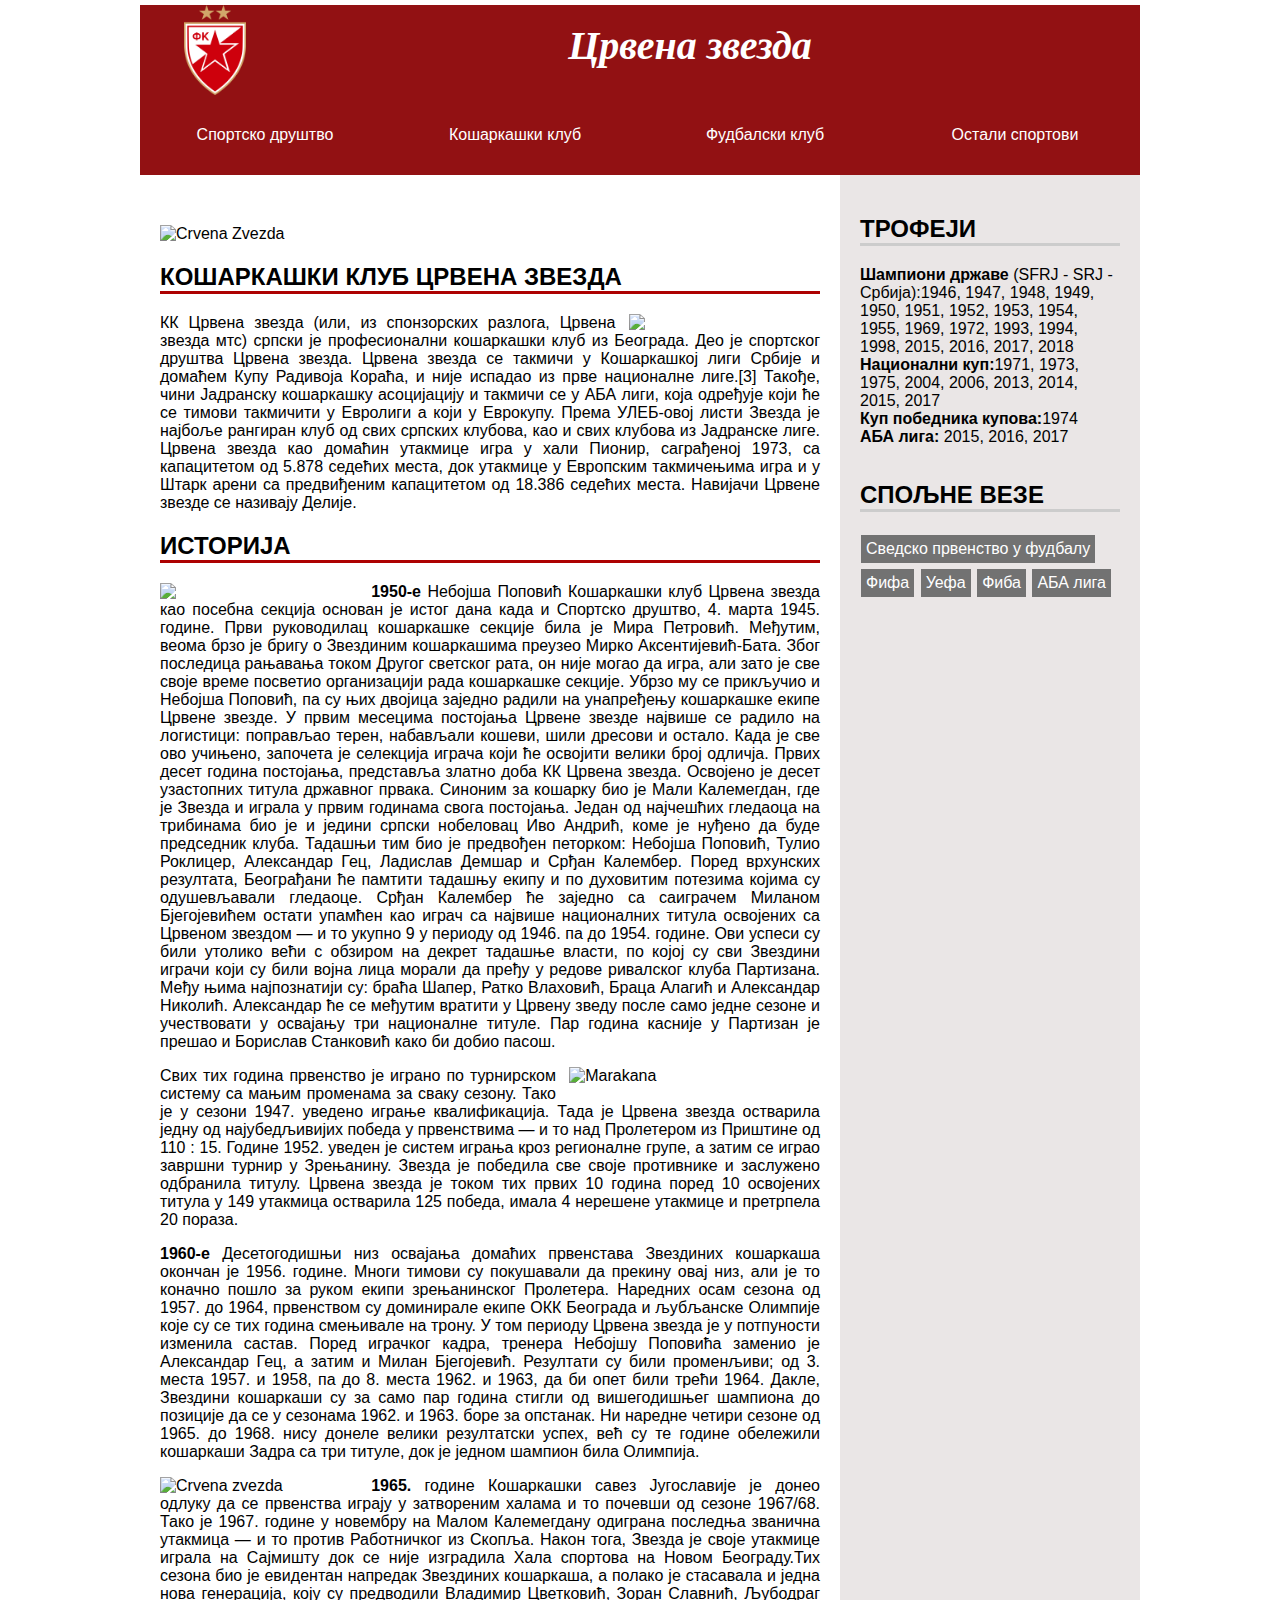
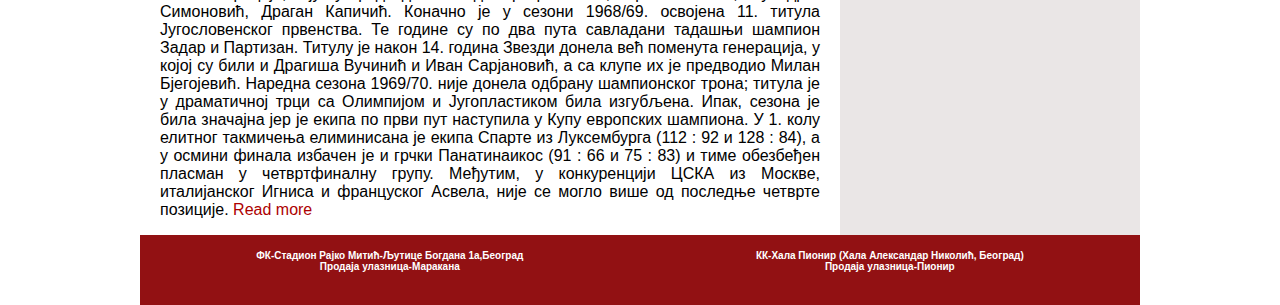
==== kosarkaski_klub.html @ 95ce148a "Add files via upload" ====
<!DOCTYPE html>
<html>
<head>
<title>Кошаркашки клуб</title>
<meta charset="UTF-8">
<link rel="stylesheet" href="css/style.css">
<meta name="viewport" content="width=device-width, initial-scale=1">
<style>

</style>
</head>
<body>



      <header><a href="#" class="logo"></a>
        <span class="naslov"><h1>Црвена звезда</h1></span>
      </header>

<!-- Navigation Bar -->
      <nav>
          <ul>
            <li><a href="index.html">Спортско друштво</a></li>
            <li><a href="kosarkaski_klub.html">Кошаркашки клуб</a></li>
            <li><a href="fudbalski_klub.html">Фудбалски клуб</a></li>
            
            <li class="dropdown">
              <a href="#">Остали спортови</a>
              <div class="dropdown-content">
                <a href="https://sr.wikipedia.org/wiki/%D0%9E%D0%9A_%D0%A6%D1%80%D0%B2%D0%B5%D0%BD%D0%B0_%D0%B7%D0%B2%D0%B5%D0%B7%D0%B4%D0%B0">Одбојка</a>
                <a href="https://sr.wikipedia.org/wiki/%D0%A0%D0%9A_%D0%A6%D1%80%D0%B2%D0%B5%D0%BD%D0%B0_%D0%B7%D0%B2%D0%B5%D0%B7%D0%B4%D0%B0">Рукомет</a>
                <a href="https://sr.wikipedia.org/wiki/%D0%92%D0%9A_%D0%A6%D1%80%D0%B2%D0%B5%D0%BD%D0%B0_%D0%B7%D0%B2%D0%B5%D0%B7%D0%B4%D0%B0">Ватерполо</a>
                <a href="https://sr.wikipedia.org/wiki/%D0%A2%D0%9A_%D0%A6%D1%80%D0%B2%D0%B5%D0%BD%D0%B0_%D0%B7%D0%B2%D0%B5%D0%B7%D0%B4%D0%B0">Тенис</a>
                <a href="https://sr.wikipedia.org/wiki/%D0%92%D0%B5%D1%81%D0%BB%D0%B0%D1%87%D0%BA%D0%B8_%D0%BA%D0%BB%D1%83%D0%B1_%D0%A6%D1%80%D0%B2%D0%B5%D0%BD%D0%B0_%D0%B7%D0%B2%D0%B5%D0%B7%D0%B4%D0%B0">Веслање</a>
                <a href="https://sr.wikipedia.org/wiki/%D0%A1%D0%9A_%D0%A6%D1%80%D0%B2%D0%B5%D0%BD%D0%B0_%D0%B7%D0%B2%D0%B5%D0%B7%D0%B4%D0%B0">Стрељаштво</a>
                <a href="https://sr.wikipedia.org/wiki/%D0%9C%D0%9A_%D0%A6%D1%80%D0%B2%D0%B5%D0%BD%D0%B0_%D0%B7%D0%B2%D0%B5%D0%B7%D0%B4%D0%B0">Мачевање</a>
                <a href="https://sr.wikipedia.org/wiki/%D0%8F%D0%9A_%D0%A6%D1%80%D0%B2%D0%B5%D0%BD%D0%B0_%D0%B7%D0%B2%D0%B5%D0%B7%D0%B4%D0%B0">Џудо</a>
                <a href="https://sr.wikipedia.org/wiki/%D0%91%D0%BE%D0%BA%D1%81%D0%B5%D1%80%D1%81%D0%BA%D0%B8_%D0%BA%D0%BB%D1%83%D0%B1_%D0%A6%D1%80%D0%B2%D0%B5%D0%BD%D0%B0_%D0%B7%D0%B2%D0%B5%D0%B7%D0%B4%D0%B0">Бокс</a>
                <a href="https://sr.wikipedia.org/wiki/%D0%9C%D0%9A_%D0%A6%D1%80%D0%B2%D0%B5%D0%BD%D0%B0_%D0%B7%D0%B2%D0%B5%D0%B7%D0%B4%D0%B0">Мачевање</a>
                <a href="https://sr.wikipedia.org/wiki/%D0%A1%D0%A2%D0%9A_%D0%A6%D1%80%D0%B2%D0%B5%D0%BD%D0%B0_%D0%B7%D0%B2%D0%B5%D0%B7%D0%B4%D0%B0">Стони тенис</a>
                <a href="https://sr.wikipedia.org/wiki/%D0%A1%D0%9A%D0%A5%D0%9B_%D0%A6%D1%80%D0%B2%D0%B5%D0%BD%D0%B0_%D0%B7%D0%B2%D0%B5%D0%B7%D0%B4%D0%B0">Хокеј на леду</a>
              </div>
            </li>
          </ul>
        </nav>
<!-- The flexible grid (content) -->
      <main>
  
        <section>
          <div class="slika">
            <a href="http://fc04.deviantart.net/fs71/i/2012/337/e/0/kk_crvena_zvezda_wallpaper_by_piksi012-d5mxvq5.jpg"><img src="http://fc04.deviantart.net/fs71/i/2012/337/e/0/kk_crvena_zvezda_wallpaper_by_piksi012-d5mxvq5.jpg" alt="Crvena Zvezda"></a>
          </div>
          <div class="kosarkaski_klub cleaefix">
            <h2>Кошаркашки клуб Црвена Звезда</h2>
            <a href="http://www.mojacrvenazvezda.net/wp-content/uploads/2011/03/zvezda.jpg"><img src="http://www.mojacrvenazvezda.net/wp-content/uploads/2011/03/zvezda.jpg"></a>
            <p>
              КК Црвена звезда (или, из спонзорских разлога, Црвена звезда мтс) српски је професионални кошаркашки клуб из Београдa. Део је спортског друштва Црвена звезда. Црвена звезда се такмичи у Кошаркашкој лиги Србије и домаћем Купу Радивоја Кораћа, и није испадао из прве националне лиге.[3] Такође, чини Јадранску кошаркашку асоцијацију и такмичи се у АБА лиги, која одређује који ће се тимови такмичити у Евролиги а који у Еврокупу. Према УЛЕБ-овој листи Звезда је најбоље рангиран клуб од свих српских клубова, као и свих клубова из Јадранске лиге.

              Црвена звезда као домаћин утакмице игра у хали Пионир, саграђеној 1973, са капацитетом од 5.878 седећих места, док утакмице у Европским такмичењима игра и у Штарк арени са предвиђеним капацитетом од 18.386 седећих места. Навијачи Црвене звезде се називају Делије.
            </p>
            
          </div>
          <div class="prvi_koraci">
            <h2>Историја</h2>
            <a href="https://upload.wikimedia.org/wikipedia/commons/thumb/d/d1/Delije_EL.jpg/1200px-Delije_EL.jpg"><img src="https://upload.wikimedia.org/wikipedia/commons/thumb/d/d1/Delije_EL.jpg/1200px-Delije_EL.jpg"></a>
            <p><b>1950-е</b>
            Небојша Поповић
            Кошаркашки клуб Црвена звезда као посебна секција основан је истог дана када и Спортско друштво, 4. марта 1945. године. Први руководилац кошаркашке секције била је Мира Петровић. Међутим, веома брзо је бригу о Звездиним кошаркашима преузео Мирко Аксентијевић-Бата. Због последица рањавања током Другог светског рата, он није могао да игра, али зато је све своје време посветио организацији рада кошаркашке секције. Убрзо му се прикључио и Небојша Поповић, па су њих двојица заједно радили на унапређењу кошаркашке екипе Црвене звезде.

            У првим месецима постојања Црвене звезде највише се радило на логистици: поправљао терен, набављали кошеви, шили дресови и остало. Када је све ово учињено, започета је селекција играча који ће освојити велики број одличја. Првих десет година постојања, представља златно доба КК Црвена звезда. Освојено је десет узастопних титула државног првака. Синоним за кошарку био је Мали Калемегдан, где је Звезда и играла у првим годинама свога постојања. Један од најчешћих гледаоца на трибинама био је и једини српски нобеловац Иво Андрић, коме је нуђено да буде председник клуба. Тадашњи тим био је предвођен петорком: Небојша Поповић, Тулио Роклицер, Александар Гец, Ладислав Демшар и Срђан Калембер. Поред врхунских резултата, Београђани ће памтити тадашњу екипу и по духовитим потезима којима су одушевљавали гледаоце. Срђан Калембер ће заједно са саиграчем Миланом Бјегојевићем остати упамћен као играч са највише националних титула освојених са Црвеном звездом — и то укупно 9 у периоду од 1946. па до 1954. године. Ови успеси су били утолико већи с обзиром на декрет тадашње власти, по којој су сви Звездини играчи који су били војна лица морали да пређу у редове ривалског клуба Партизана. Међу њима најпознатији су: браћа Шапер, Ратко Влаховић, Браца Алагић и Александар Николић. Александар ће се међутим вратити у Црвену зведу после само једне сезоне и учествовати у освајању три националне титуле. Пар година касније у Партизан је прешао и Борислав Станковић како би добио пасош.
            </p>
            <a href="http://pre01.deviantart.net/eda7/th/pre/f/2017/103/5/2/kk_crvena_zvezda___aba_champs_2016_17_by_vucko024-db5ofi8.jpg" class="druga_slika"><img src="http://pre01.deviantart.net/eda7/th/pre/f/2017/103/5/2/kk_crvena_zvezda___aba_champs_2016_17_by_vucko024-db5ofi8.jpg" alt="Marakana"></a>
            <p>Свих тих година првенство је играно по турнирском систему са мањим променама за сваку сезону. Тако је у сезони 1947. уведено играње квалификација. Тада је Црвена звезда остварила једну од најубедљивијих победа у првенствима — и то над Пролетером из Приштине од 110 : 15. Године 1952. уведен је систем играња кроз регионалне групе, а затим се играо завршни турнир у Зрењанину. Звезда је победила све своје противнике и заслужено одбранила титулу. Црвена звезда је током тих првих 10 година поред 10 освојених титула у 149 утакмица остварила 125 победа, имала 4 нерешене утакмице и претрпела 20 пораза.</p>
            
            <p><b>1960-е</b>
            Десетогодишњи низ освајања домаћих првенстава Звездиних кошаркаша окончан је 1956. године. Многи тимови су покушавали да прекину овај низ, али је то коначно пошло за руком екипи зрењанинског Пролетера. Наредних осам сезона од 1957. до 1964, првенством су доминирале екипе ОКК Београда и љубљанске Олимпије које су се тих година смењивале на трону. У том периоду Црвена звезда је у потпуности изменила састав. Поред играчког кадра, тренера Небојшу Поповића заменио је Александар Гец, а затим и Милан Бјегојевић. Резултати су били променљиви; од 3. места 1957. и 1958, па до 8. места 1962. и 1963, да би опет били трећи 1964. Дакле, Звездини кошаркаши су за само пар година стигли од вишегодишњег шампиона до позиције да се у сезонама 1962. и 1963. боре за опстанак. Ни наредне четири сезоне од 1965. до 1968. нису донеле велики резултатски успех, већ су те године обележили кошаркаши Задра са три титуле, док је једном шампион била Олимпија.</p>
            <a href="https://tse4.mm.bing.net/th?id=OIP.QzXneRYgvUJ0Nktpx8dElQHaEA&pid=15.1&P=0&w=277&h=151" ><img src="https://tse4.mm.bing.net/th?id=OIP.QzXneRYgvUJ0Nktpx8dElQHaEA&pid=15.1&P=0&w=277&h=151"  alt="Crvena zvezda"></a>
            <p>
            <b>1965.</b> године Кошаркашки савез Југославије је донео одлуку да се првенства играју у затвореним халама и то почевши од сезоне 1967/68. Тако је 1967. године у новембру на Малом Калемегдану одиграна последња званична утакмица — и то против Работничког из Скопља. Након тога, Звезда је своје утакмице играла на Сајмишту док се није изградила Хала спортова на Новом Београду.Тих сезона био је евидентан напредак Звездиних кошаркаша, а полако је стасавала и једна нова генерација, коју су предводили Владимир Цветковић, Зоран Славнић, Љубодраг Симоновић, Драган Капичић. Коначно је у сезони 1968/69. освојена 11. титула Југословенског првенства. Те године су по два пута савладани тадашњи шампион Задар и Партизан. Титулу је након 14. година Звезди донела већ поменута генерација, у којој су били и Драгиша Вучинић и Иван Сарјановић, а са клупе их је предводио Милан Бјегојевић. Наредна сезона 1969/70. није донела одбрану шампионског трона; титула је у драматичној трци са Олимпијом и Југопластиком била изгубљена. Ипак, сезона је била значајна јер је екипа по први пут наступила у Купу европских шампиона. У 1. колу елитног такмичења елиминисана је екипа Спарте из Луксембурга (112 : 92 и 128 : 84), а у осмини финала избачен је и грчки Панатинаикос (91 : 66 и 75 : 83) и тиме обезбеђен пласман у четвртфиналну групу. Међутим, у конкуренцији ЦСКА из Москве, италијанског Игниса и француског Асвела, није се могло више од последње четврте позиције.
            <a href="https://sr.wikipedia.org/wiki/%D0%9A%D0%9A_%D0%A6%D1%80%D0%B2%D0%B5%D0%BD%D0%B0_%D0%B7%D0%B2%D0%B5%D0%B7%D0%B4%D0%B0"class="read_more">Read more</a></p>
          </div>
        </section>
        <aside>
             <div>
                <h2>Трофеји</h2>
                <p><b>Шампиони државе </b>(SFRJ - SRJ - Србија):1946, 1947, 1948, 1949, 1950, 1951, 1952, 1953, 1954, 1955, 1969, 1972, 1993, 1994, 1998, 2015, 2016, 2017, 2018 <br>
                <b>Национални куп:</b>1971, 1973, 1975, 2004, 2006, 2013, 2014, 2015, 2017<br>
                <b>Куп победника купова:</b>1974<br>
                <b>АБА лига:</b> 2015, 2016, 2017</p>
              </div>
                    <div class="tag_cloud">
                        <h2>Спољне везе</h2>
                      <a href="https://www.fifa.com/worldcup/">Сведско првенство у фудбалу</a>
                      <a href="https://www.fifa.com/worldcup/">Фифа</a>
                      <a href="http://www.uefa.com/">Уефа</a>
                      <a href="http://www.fiba.basketball/">Фиба</a>
                      <a href="http://www.aba-liga.com/">АБА лига</a>
                    </div>
        </aside>
      </main>

<!-- Footer -->
      <footer class="clearfix">
        <div>
            <a href="http://www.crvenazvezdafk.com/scc/stadion">ФК-Стадион Рајко Митић-Љутице Богдана 1а,Београд</a>
            <a href="https://www.iticket.rs/sr/all.html">Продаја улазница-Маракана </a>
        </div>
        <div>
          <a href="https://www.iticket.rs/sr/all.html">КК-Хала Пионир (Хала Александар Николић, Београд)</a>
          <a href="http://www.eventim.rs/rs/ulaznice/kk-crvena-zvezda-telekom-hala-pionir-beograd-335219/event.html">Продаја улазница-Пионир</a>
        </div>
      </footer>

</body>
</html>
---- css/style.css ----
* {
    box-sizing: border-box;
}
body {
    font-family: Arial;
    margin: 0;
    max-width:1000px; 
    margin: 0 auto;
}
.wrapper {
    
    width: 1000px;
    height: 100%;
    display: flex;
}
header{
    margin-top: 5px;
    display: flex;

    width: 100%;
    background-color:  #921113;
    /*position: sticky;
    top: 0;*/
    height: 90px;
    flex-direction: row;
    flex-wrap: wrap;
}
header a.logo{
    display: flex;
    /*float: left;*/
    width: 15%;
    height: 100%;
    background-image: url(../img/fk_logo.png);
    background-position: center;
    background-repeat: no-repeat;
    background-size: contain;
}
nav {
    display: flex;
    width: 100%;
    float: left;
    text-align: center;
    background-color:  #921113;
    /*position: sticky;
    top: 80px;*/
    height: 80px;
    flex-direction: row;
    flex-wrap: wrap;
}
nav ul{
    margin: 0;
    padding: 0;
    width: 100%;
    list-style: none;
    background-color: lightgrey;
}
nav ul li{
    float: left;
    line-height: 80px;
    width: 25%;
}
nav ul li a{
    display: block;
    padding: 0;
    color: white;
    text-decoration: none;
    background-color: #921113;
}
nav ul li a:hover{
    color:#921113;
    background-color: white;
    text-decoration: none;
}
main {  
    width: 100%;
    display: flex;
    flex-wrap: wrap;
    background-color: #eae6e6;
}

section {
    flex: 70%;
    background-color: #f1f1f1;
    padding: 20px;
}
aside {
    flex: 30%;
    background-color: white;
    padding: 20px;
}
.fakeimg {
    background-color: #aaa;
    width: 100%;
    padding: 20px;
}
@media screen and (max-width: 400px) {
    nav{   
        flex-direction: column;
    }
}
.dropbtn {
    background-color: #4CAF50;
    color: white;
    padding: 16px;
    font-size: 16px;
    border: none;
    cursor: pointer;
}
.dropdown {
    position: relative;
    display: inline-block;
}
.dropdown-content {
    width: 100%;
    display: none;
    position: absolute;
    background-color: #f9f9f9;
    min-width: 160px;
    box-shadow: 0px 8px 16px 0px rgba(0,0,0,0.2);
    z-index: 1;
}
.dropdown-content a {
    /*padding: 12px 16px;*/
    display: block;
    color: #921113;
    background-color: white;
    line-height: 25px;

}
.dropdown-content a:hover {background-color: #921113;
    color:white ;
}
.dropdown:hover .dropdown-content {
    display: block;
}
.dropdown:hover .dropbtn {
    background-color: black;
    color: #921113;
}
section div.slika img{
    display: block;
    width: 100%;
    margin-top: 30px;
}

main > section,
main > aside{
    float: left;
    padding: 2%;
    padding-bottom: 0;
    background-color: #eae6e6;
}
main > section{
    width: 66%;
    background-color: white;
}
main > aside{
    width: 26%;
    background-color: #eae6e6;
}
main h2{
    text-transform: uppercase;
    border-bottom: 3px solid #ad0101;
}
main aside h2{
    border-bottom: 3px solid #cccccc;
}
main aside > div{
    margin-bottom: 35px;
}
main section div p{
    margin-top: 0;
}
main section a.read_more{
    color: #ad0101;
}
.kosarkaski_klub{
    width: 100%;
}
.kosarkaski_klub img{
    width: 29%;
    display: block;
    float: right;
    margin-left: 2%;
}
aside .tag_cloud a{
    display: inline-block;
    padding: 5px;
    background-color: #727272;
    text-decoration: none;
    color: white;
    margin: 3px 1px 3px 1px;
}
aside .tag_cloud a:hover{
    background-color:#921113;
    color: white;
}
.prvi_koraci img{
    display: block;
    width: 30%;
    float: left;
    margin-right: 2%;
}
aside .sidebar_add{
    display: block;
    width: 80%;
    margin-top: 40px;
    margin:0 auto;
}
aside .sidebar_add img{
    display: block;
    width: 100%;
    opacity: 0.8;
}

section p {
    text-align: justify;
}
.druga_slika{
    display: block;
    float: right;
    width: 38%;
    margin-left:2%;
    margin-bottom: 1%;
}
.druga_slika img{
    display: block;
    width: 100%;
}
table {
width:100%;
}
table, th, td {
    border: 1px solid black;
    border-collapse: collapse;
}
th, td {
    padding: 15px;
    text-align: left;
}
table#t01 tr:nth-child(even) {
    background-color: #eae6e6;
}
table#t01 tr:nth-child(odd) {
   background-color: #fff;
}
table#t01 th {
    background-color: #921113;
    color: white;
}
.card {
  box-shadow: 0 4px 8px 0 rgba(0, 0, 0, 0.2);
  max-width: 300px;
  margin: auto;
  text-align: center;
  font-family: arial;
  font-size:12px; 
}
a {
  text-decoration: none;
  color: black;
}
aside .card #kartica1 {
    display: block;
    width: 90%;
    margin: 0 auto;
}
aside .card #kartica1 ,th,td{
    padding: 5px;
    border:0px;
}
.spisak_klubova{
    margin-bottom: 5px;
}
.naslov{
    display: flex;
    width: 80%;
    font: italic bold 20px Times, serif;
    color: white;
    margin-right: 5%;
    
}
span.naslov h1{
    padding-top: 17px;
    margin: 0 auto;
    
}
#sportsko_drustvo header a.logo{
    background-image: url(https://upload.wikimedia.org/wikipedia/el/thumb/f/fd/SD_Crvena_Zvezda.png/142px-SD_Crvena_Zvezda.png);
    opacity: 0.9;
}
#kosarkaski_klub header a.logo{
    background-image: url(https://upload.wikimedia.org/wikipedia/sh/8/86/KK_Zvezda_logo.png);
    opacity: 0.9;
}
section a img:hover{
    opacity: 0.6;
}
footer{
    clear: both;
    display: flex;
    width: 100%;
    background-color: #921113;
    text-align: center;
    font-weight: bolder;
    height: 70px;
    /*position: sticky;
    bottom: 0px;*/
    flex-direction: row;
    flex-wrap: wrap;
    justify-content: space-around;
}
footer div{
    padding-top: 15px;
    text-align: center;
}
footer div a{
    display: flex;
    justify-content: center;
    font-size: 10px;
    color: white;
   
    
}
@media only screen and (max-width: 800px){
    section {
    flex: 65%;
    background-color: #f1f1f1;
    padding: 20px;
}
aside {
    flex: 35%;
    background-color: white;
    padding: 20px;
}
}
@media only screen and (max-width: 670px){
    section {
    flex: 60%;
    background-color: #f1f1f1;
    padding: 20px;
}
aside {
    flex: 40%;
    background-color: white;
    padding: 20px;
}
}
@media only screen and (max-width: 580px){
    section {
    flex: 60%;
    background-color: #f1f1f1;
    padding: 20px;
}
aside {
    flex: 40%;
    background-color: white;
    padding: 20px;
}

nav ul li{
    
    line-height: 30px;
    width: 100%;
}
nav ul{
   padding-bottom: 10px;
   background-color: #921113;
}

main{
    margin-top: 150px;
}
}
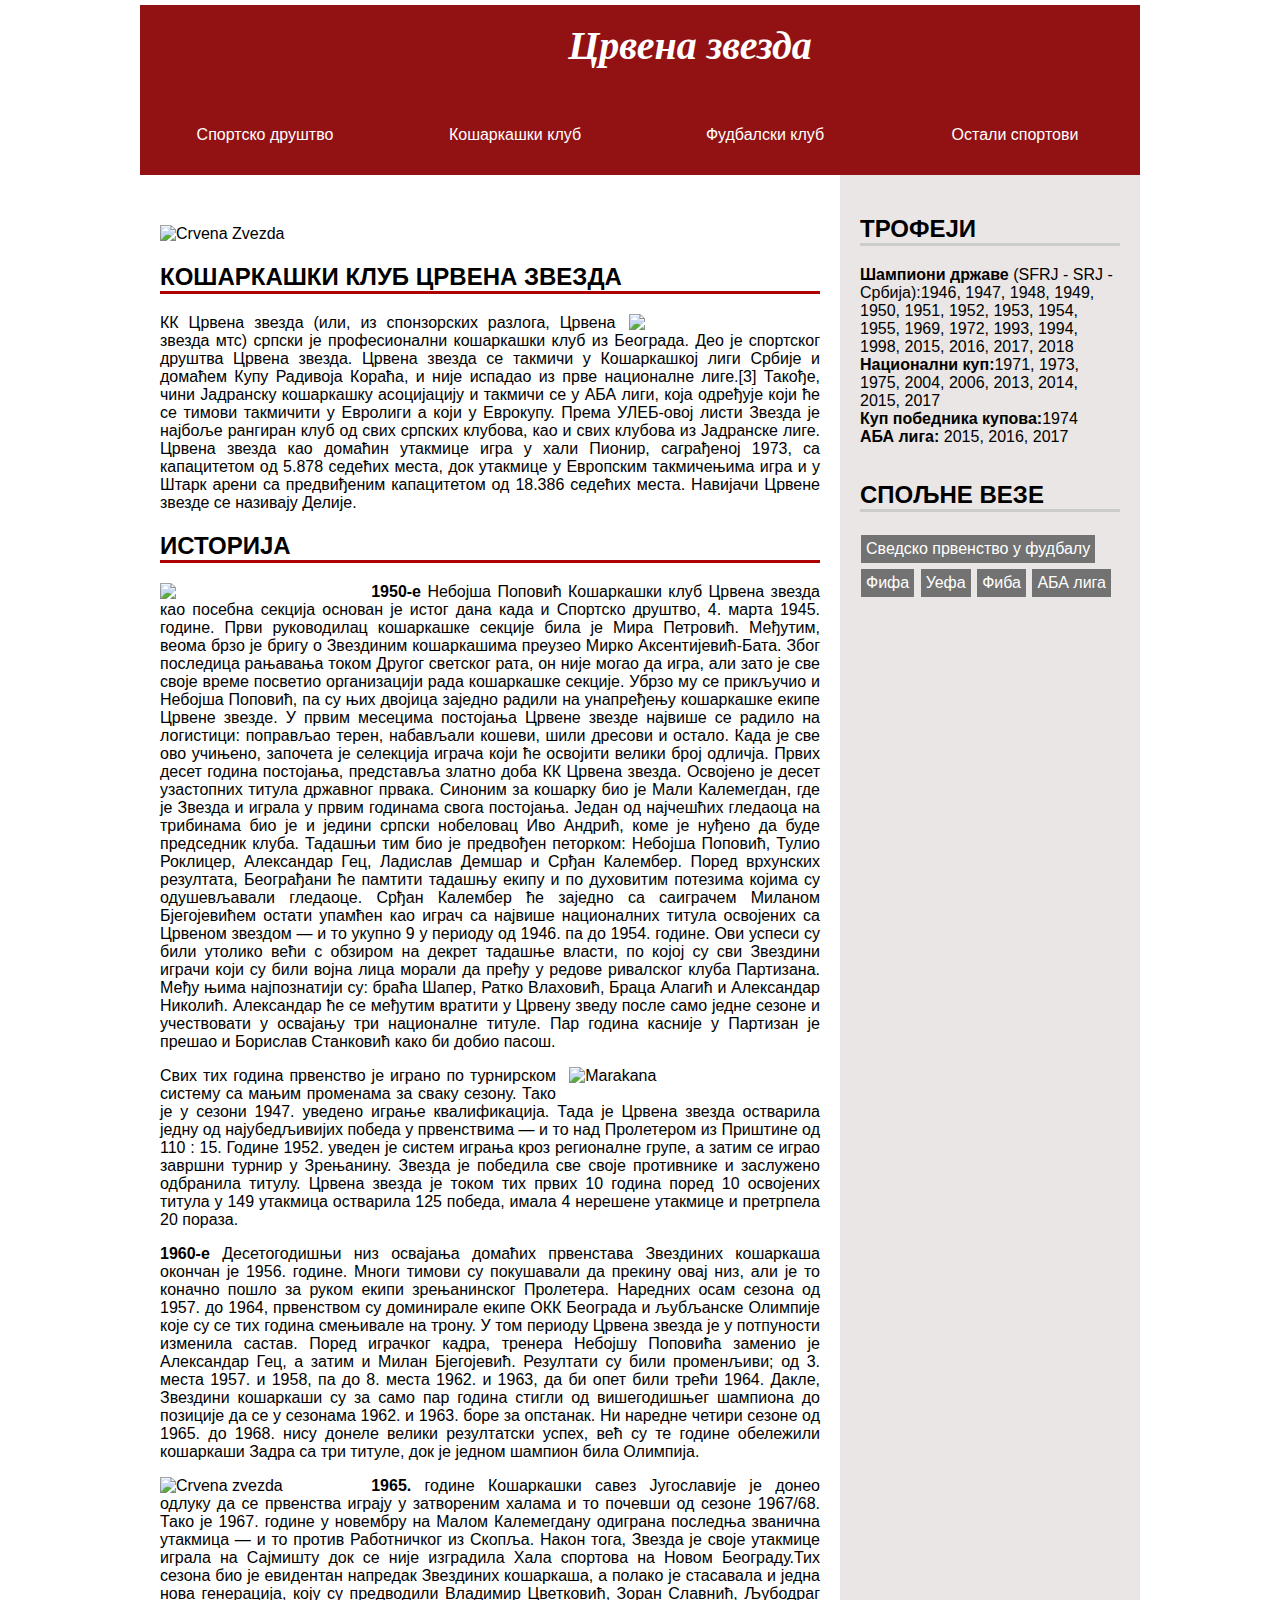
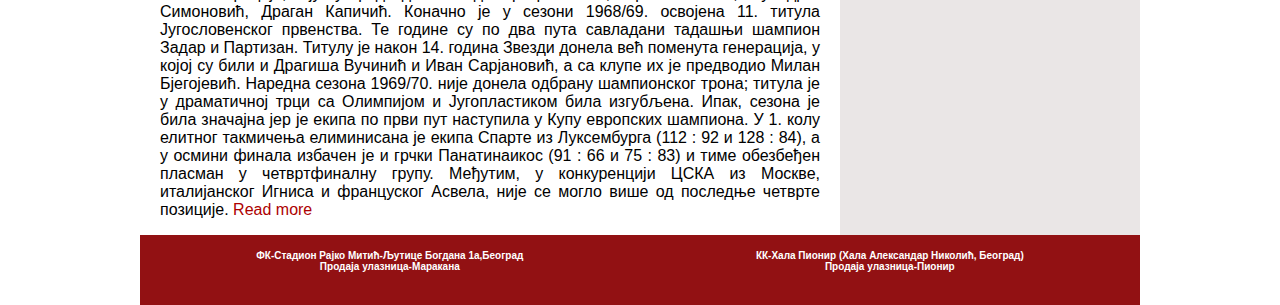
==== commit fa4c93bd: "Update kosarkaski_klub.html" ====
--- a/kosarkaski_klub.html
+++ b/kosarkaski_klub.html
@@ -9,7 +9,7 @@
 
 </style>
 </head>
-<body>
+<body id="sportsko_drustvo">
 
 
 
--- a/css/style.css
+++ b/css/style.css
@@ -347,6 +347,19 @@
 }
 }
 @media only screen and (max-width: 580px){
+ .naslov{
+    display: flex;
+    width: 80%;
+    font: italic bold 15px Times, serif;
+    color: white;
+    margin-right: 5%;
+    
+}
+span.naslov h1{
+    padding-top: 17px;
+    margin: 0 auto;
+    
+}
     section {
     flex: 60%;
     background-color: #f1f1f1;
@@ -371,4 +384,4 @@
 main{
     margin-top: 150px;
 }
-}+}
